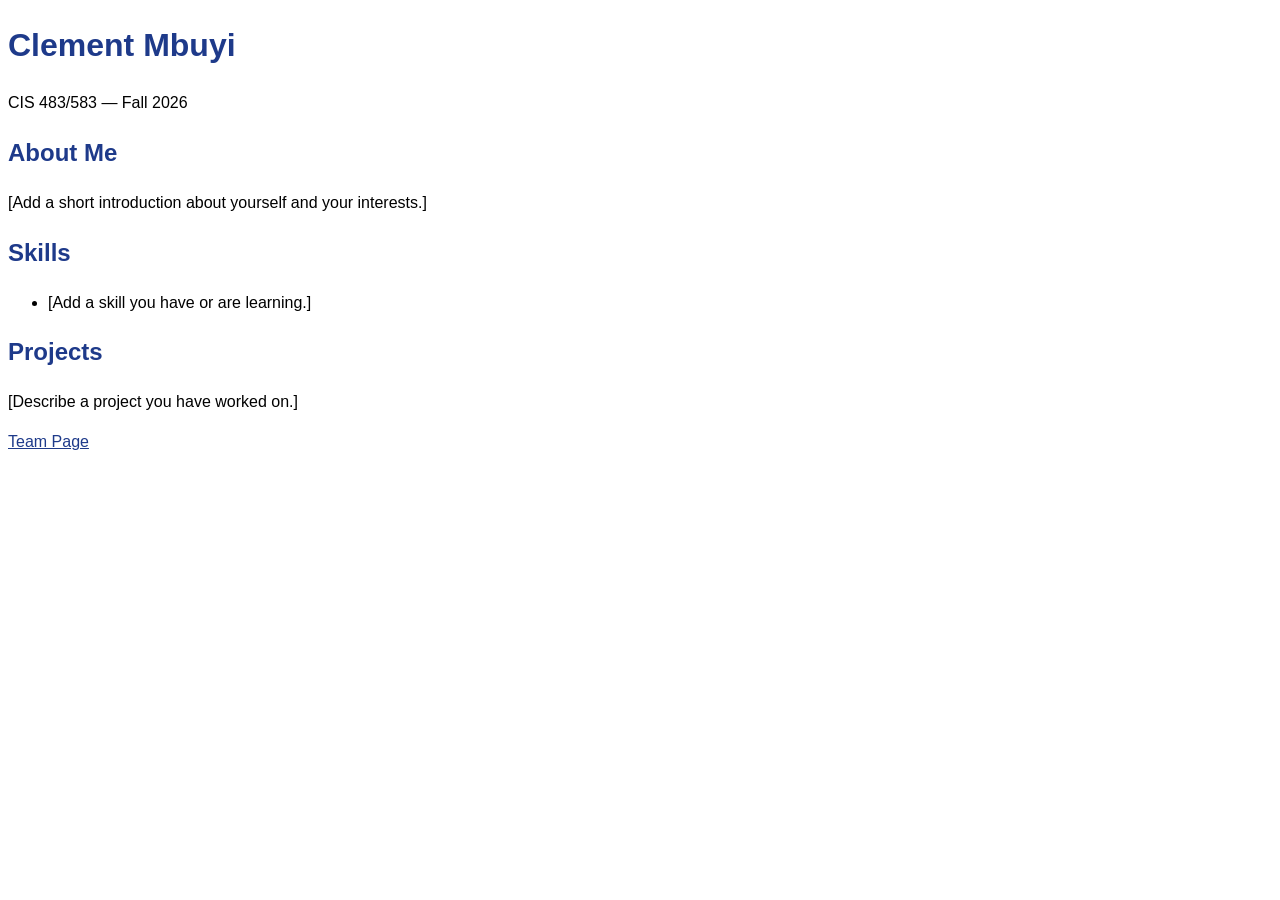
==== Bio/clement.html @ 18dbf5be "Add team profile templates and typography: Sayid Kaba, Priscilla Aka, Misgana Kebede, Clement Mbuyi," ====
<!DOCTYPE html>
<html lang="en">
<head>
    <meta charset="UTF-8">
    <meta name="viewport" content="width=device-width, initial-scale=1.0">
    <title>Clement Mbuyi | Profile</title>
    <link rel="stylesheet" href="../style.css">
</head>
<body>
    <header>
        <h1>Clement Mbuyi</h1>
        <p>CIS 483/583 — Fall 2026</p>
    </header>
    <main>
        <section>
            <h2>About Me</h2>
            <p>[Add a short introduction about yourself and your interests.]</p>
        </section>
        <section>
            <h2>Skills</h2>
            <ul>
                <li>[Add a skill you have or are learning.]</li>
            </ul>
        </section>
        <section>
            <h2>Projects</h2>
            <p>[Describe a project you have worked on.]</p>
        </section>
    </main>
    <footer><p><a href="../index.html">Team Page</a></p></footer>
</body>
</html>
---- style.css ----
body {
    font-family: 'Segoe UI', Roboto, sans-serif;
    font-size: 16px;
    font-weight: 400;
    line-height: 1.5;
    text-align: left;
}

h1, h2 {
    color: #1E3A8A;
    font-weight: 700;
}

h1 {
    font-size: 2rem;
}

a {
    color: #1E3A8A;
}
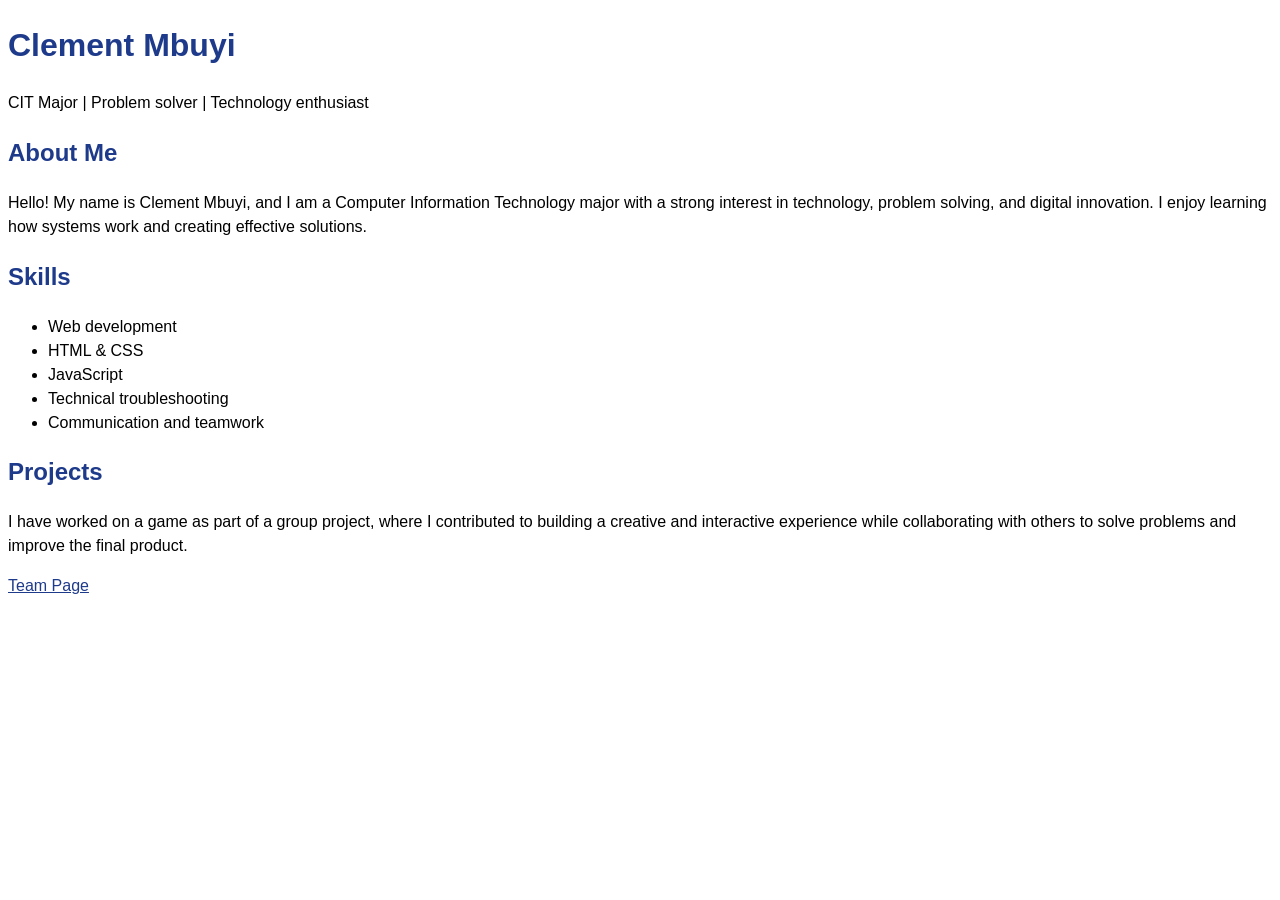
==== commit 77e1962d: "Update Clement profile" ====
--- a/Bio/clement.html
+++ b/Bio/clement.html
@@ -9,22 +9,26 @@
 <body>
     <header>
         <h1>Clement Mbuyi</h1>
-        <p>CIS 483/583 — Fall 2026</p>
+        <p>CIT Major | Problem solver | Technology enthusiast</p>
     </header>
     <main>
         <section>
             <h2>About Me</h2>
-            <p>[Add a short introduction about yourself and your interests.]</p>
+            <p>Hello! My name is Clement Mbuyi, and I am a Computer Information Technology major with a strong interest in technology, problem solving, and digital innovation. I enjoy learning how systems work and creating effective solutions.</p>
         </section>
         <section>
             <h2>Skills</h2>
             <ul>
-                <li>[Add a skill you have or are learning.]</li>
+                <li>Web development</li>
+                <li>HTML & CSS</li>
+                <li>JavaScript</li>
+                <li>Technical troubleshooting</li>
+                <li>Communication and teamwork</li>
             </ul>
         </section>
         <section>
             <h2>Projects</h2>
-            <p>[Describe a project you have worked on.]</p>
+            <p>I have worked on a game as part of a group project, where I contributed to building a creative and interactive experience while collaborating with others to solve problems and improve the final product.</p>
         </section>
     </main>
     <footer><p><a href="../index.html">Team Page</a></p></footer>
